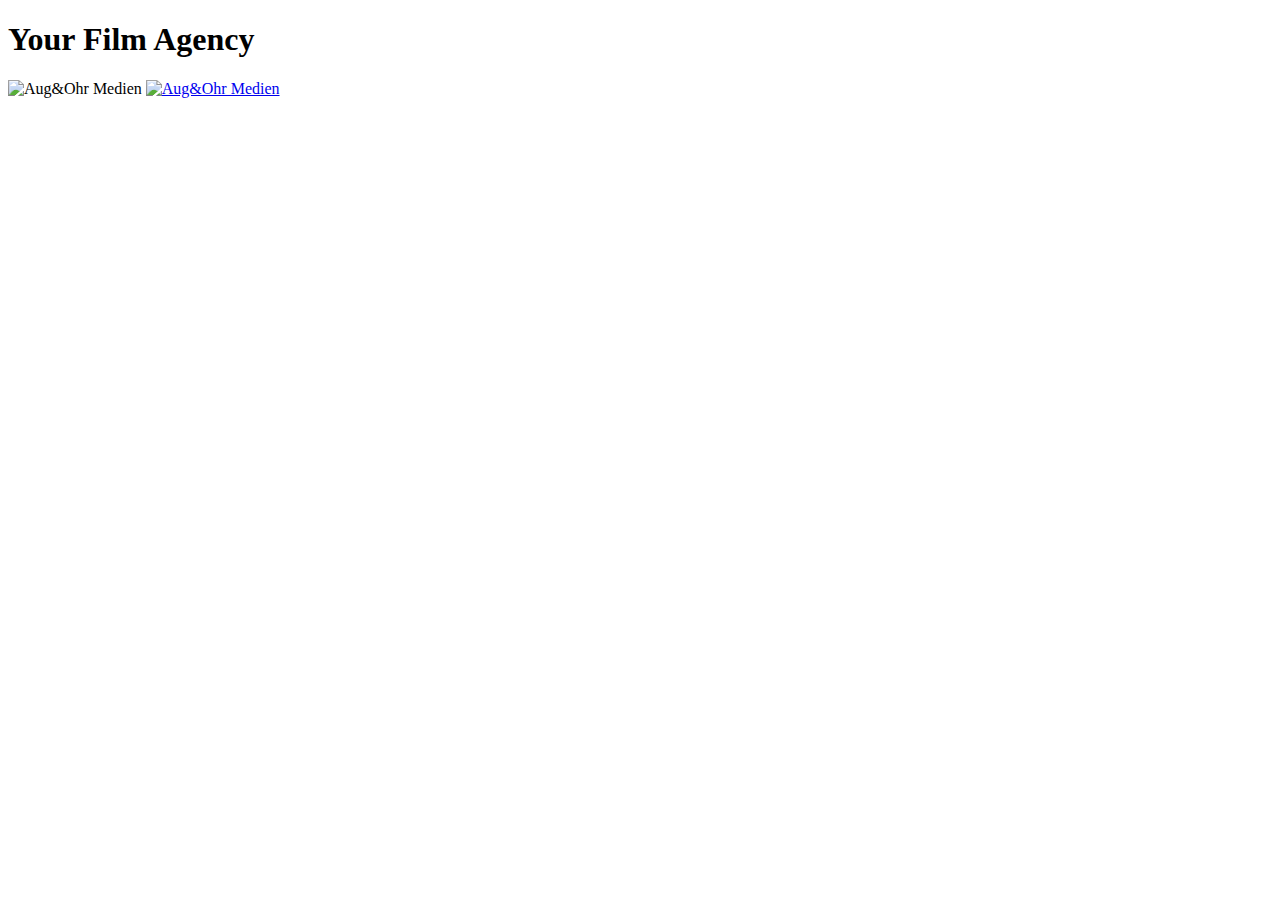
==== templates/index.html @ 658f809a "test" ====
<!DOCTYPE html>

<html lang="en-US">

	<head>
		
		<meta charset="utf-8">
        <meta http-equiv="X-UA-Compatible" content="IE=edge,chrome=1">
        <title>Aug&amp;Ohr Medien</title>
        <meta name="description" content="">
        <meta name="viewport" content="width=device-width">

        <link rel="stylesheet" href="@root_path/public/docs/css/bootstrap.min.css">
        <link rel="profile" href="http://microformats.org/profile/hcard">
        <link rel="stylesheet" href="@root_path/public/docs/css/main.css">
        <script src="https://code.jquery.com/jquery.js"></script>
        <script src="@root_path/public/docs/js/gridline.min.js"></script>
        <script src="js/bootstrap.min.js"></script>
						
	</head>
		
	<body id="landing-pagep"> 
		<style type="text/css" media="screen">
		body { 
	 		background-image: url(@root_path/public/images/background-landing-page.png);
    		background-repeat:no-repeat;
    		background-attachment:fixed;
 	   		background-position:center; 
 	  	 	background-size: cover;
			}
		</style>

		<h1 id="claimlp">Your Film Agency</h1>
		<img id="logolp" src="@root_path/public/images/logo-landing-page.png" alt="Aug&amp;Ohr Medien" />
		<a href="@url/catalogue.html"><img id="iconlp" src="@root_path/public/images/icon-landing-page.png" alt="Aug&amp;Ohr Medien" /></a>
		
	</body>
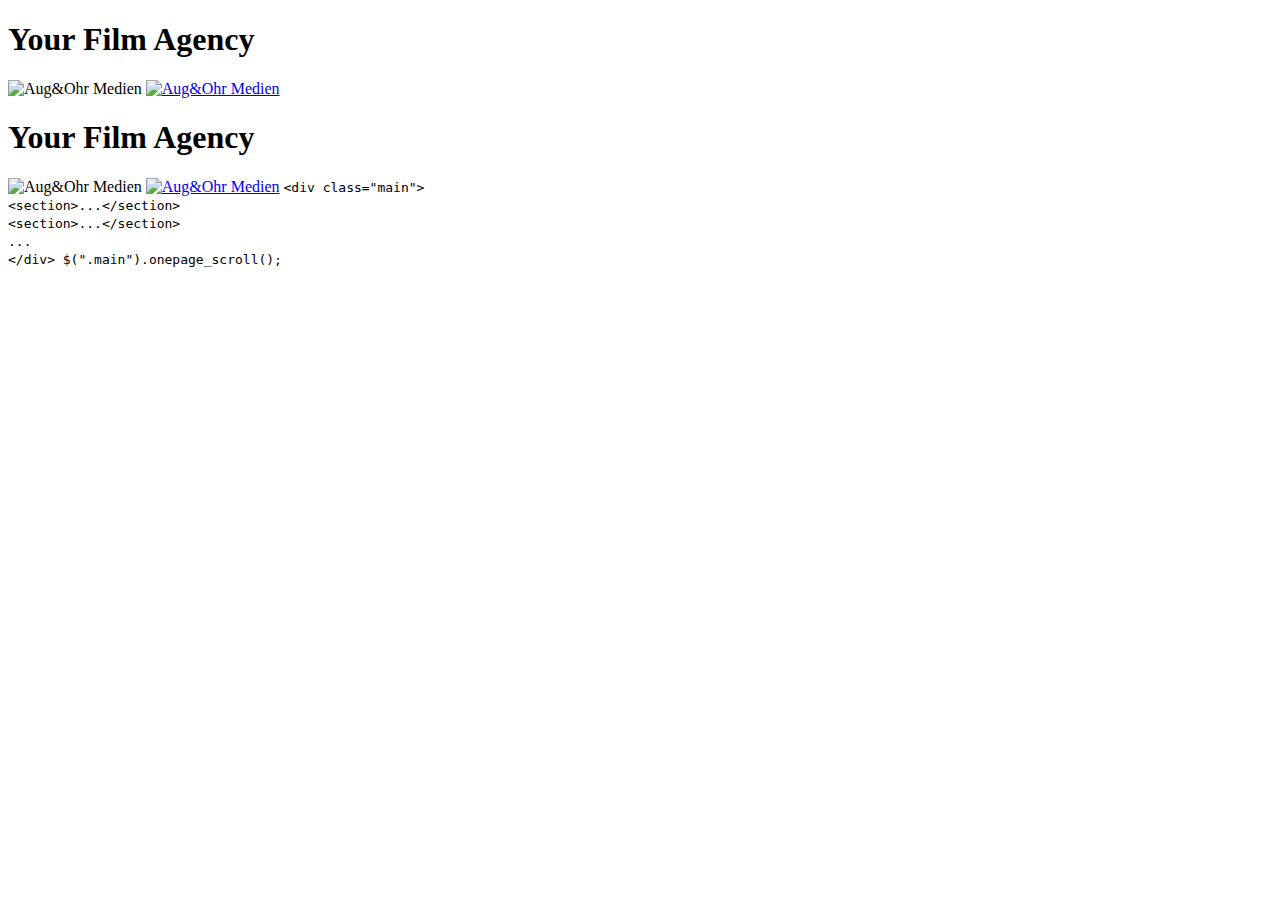
==== commit 18ce8542: "back" ====
--- a/templates/index.html
+++ b/templates/index.html
@@ -13,13 +13,17 @@
         <link rel="stylesheet" href="@root_path/public/docs/css/bootstrap.min.css">
         <link rel="profile" href="http://microformats.org/profile/hcard">
         <link rel="stylesheet" href="@root_path/public/docs/css/main.css">
+        <link rel="stylesheet" href="@root_path/public/docs/css/onepage-scroll.css">
         <script src="https://code.jquery.com/jquery.js"></script>
         <script src="@root_path/public/docs/js/gridline.min.js"></script>
+        <script src="@root_path/public/docs/js/jquery.onepage-scroll.js"></script>
+        <script src="@root_path/public/docs/js/jquery.onepage-scroll.min.js"></script>
         <script src="js/bootstrap.min.js"></script>
-						
+
+
 	</head>
 		
-	<body id="landing-pagep"> 
+	<body> 
 		<style type="text/css" media="screen">
 		body { 
 	 		background-image: url(@root_path/public/images/background-landing-page.png);
@@ -30,8 +34,51 @@
 			}
 		</style>
 
-		<h1 id="claimlp">Your Film Agency</h1>
-		<img id="logolp" src="@root_path/public/images/logo-landing-page.png" alt="Aug&amp;Ohr Medien" />
-		<a href="@url/catalogue.html"><img id="iconlp" src="@root_path/public/images/icon-landing-page.png" alt="Aug&amp;Ohr Medien" /></a>
-		
-	</body>				+
+
+<div class="wrapper">
+	  <div class="main">
+	    
+      <section class="page1">
+        <div class="page_container">
+          
+			<h1 id="claimlp">Your Film Agency</h1>
+			<img id="logolp" src="@root_path/public/images/logo-landing-page.png" alt="Aug&amp;Ohr Medien" />
+			<a href="@url/catalogue.html"><img id="iconlp" src="@root_path/public/images/icon-landing-page.png" alt="Aug&amp;Ohr Medien" /></a>  
+
+
+  	    </div>
+      </section>
+	    
+	    <section class="page2">
+	      <div class="page_container">
+         
+
+         <h1 id="claimlp">Your Film Agency</h1>
+			<img id="logolp" src="@root_path/public/images/logo-landing-page.png" alt="Aug&amp;Ohr Medien" />
+			<a href="@url/catalogue.html"><img id="iconlp" src="@root_path/public/images/icon-landing-page.png" alt="Aug&amp;Ohr Medien" /></a>  
+
+
+          <code class="html">
+  	        &lt;div class="main"&gt;<br>
+  	          &lt;section&gt;...&lt;/section&gt;<br>
+  	          &lt;section&gt;...&lt;/section&gt;<br>
+  	          ...<br>
+  	        &lt;/div&gt;
+  	      </code>
+  	      
+  	      <code class="js">
+	          $(".main").onepage_scroll();
+	        </code>
+	      </div>
+      </section>
+	    
+	   
+    </div>
+  
+  </div>
+</body>	
+
+
+
+
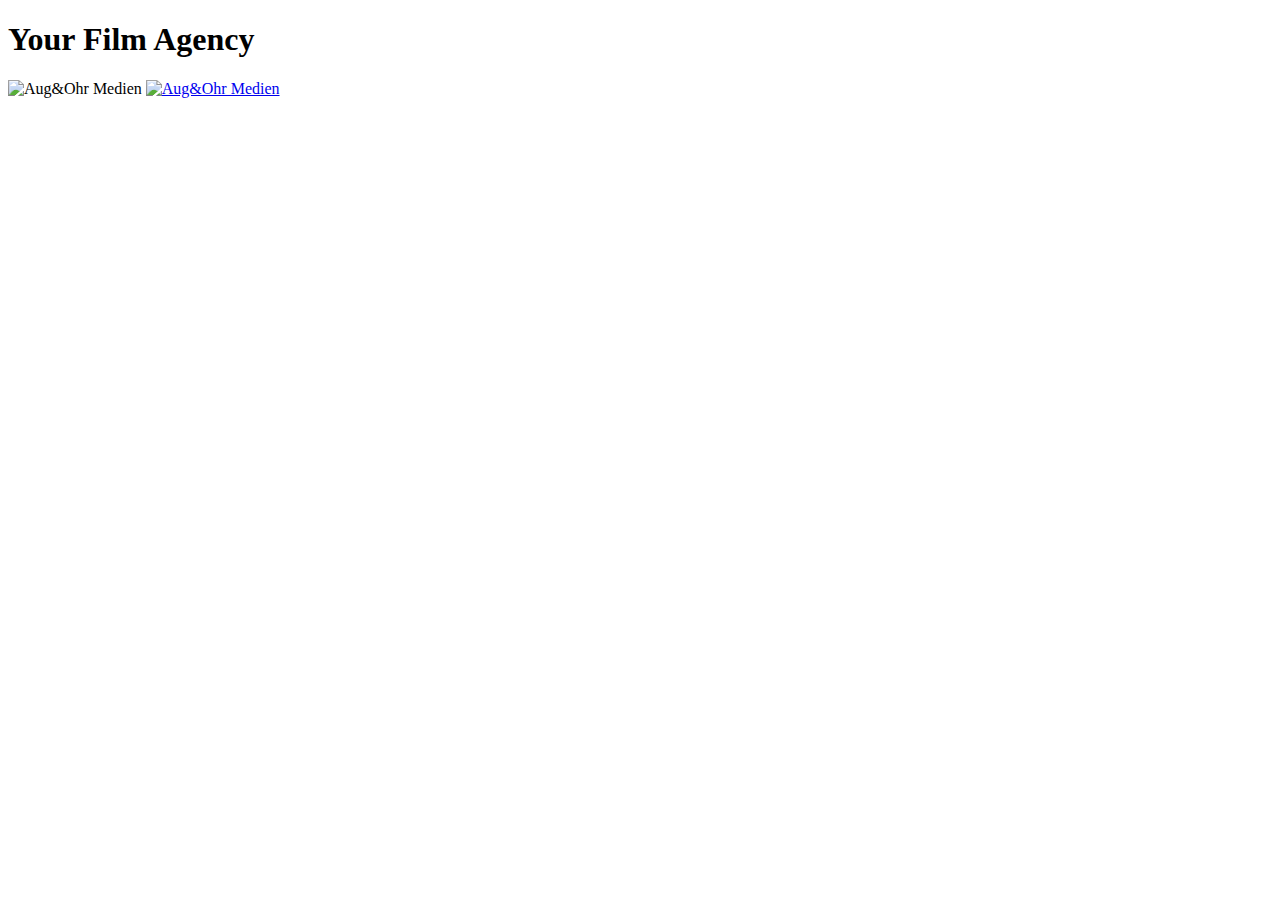
==== commit 4e75779e: "Revert cfc6614..18ce854" ====
--- a/templates/index.html
+++ b/templates/index.html
@@ -13,17 +13,13 @@
         <link rel="stylesheet" href="@root_path/public/docs/css/bootstrap.min.css">
         <link rel="profile" href="http://microformats.org/profile/hcard">
         <link rel="stylesheet" href="@root_path/public/docs/css/main.css">
-        <link rel="stylesheet" href="@root_path/public/docs/css/onepage-scroll.css">
         <script src="https://code.jquery.com/jquery.js"></script>
         <script src="@root_path/public/docs/js/gridline.min.js"></script>
-        <script src="@root_path/public/docs/js/jquery.onepage-scroll.js"></script>
-        <script src="@root_path/public/docs/js/jquery.onepage-scroll.min.js"></script>
         <script src="js/bootstrap.min.js"></script>
-
-
+						
 	</head>
 		
-	<body> 
+	<body id="landing-pagep"> 
 		<style type="text/css" media="screen">
 		body { 
 	 		background-image: url(@root_path/public/images/background-landing-page.png);
@@ -34,51 +30,8 @@
 			}
 		</style>
 
-
-
-<div class="wrapper">
-	  <div class="main">
-	    
-      <section class="page1">
-        <div class="page_container">
-          
-			<h1 id="claimlp">Your Film Agency</h1>
-			<img id="logolp" src="@root_path/public/images/logo-landing-page.png" alt="Aug&amp;Ohr Medien" />
-			<a href="@url/catalogue.html"><img id="iconlp" src="@root_path/public/images/icon-landing-page.png" alt="Aug&amp;Ohr Medien" /></a>  
-
-
-  	    </div>
-      </section>
-	    
-	    <section class="page2">
-	      <div class="page_container">
-         
-
-         <h1 id="claimlp">Your Film Agency</h1>
-			<img id="logolp" src="@root_path/public/images/logo-landing-page.png" alt="Aug&amp;Ohr Medien" />
-			<a href="@url/catalogue.html"><img id="iconlp" src="@root_path/public/images/icon-landing-page.png" alt="Aug&amp;Ohr Medien" /></a>  
-
-
-          <code class="html">
-  	        &lt;div class="main"&gt;<br>
-  	          &lt;section&gt;...&lt;/section&gt;<br>
-  	          &lt;section&gt;...&lt;/section&gt;<br>
-  	          ...<br>
-  	        &lt;/div&gt;
-  	      </code>
-  	      
-  	      <code class="js">
-	          $(".main").onepage_scroll();
-	        </code>
-	      </div>
-      </section>
-	    
-	   
-    </div>
-  
-  </div>
-</body>	
-
-
-
-
+		<h1 id="claimlp">Your Film Agency</h1>
+		<img id="logolp" src="@root_path/public/images/logo-landing-page.png" alt="Aug&amp;Ohr Medien" />
+		<a href="@url/catalogue.html"><img id="iconlp" src="@root_path/public/images/icon-landing-page.png" alt="Aug&amp;Ohr Medien" /></a>
+		
+	</body>				